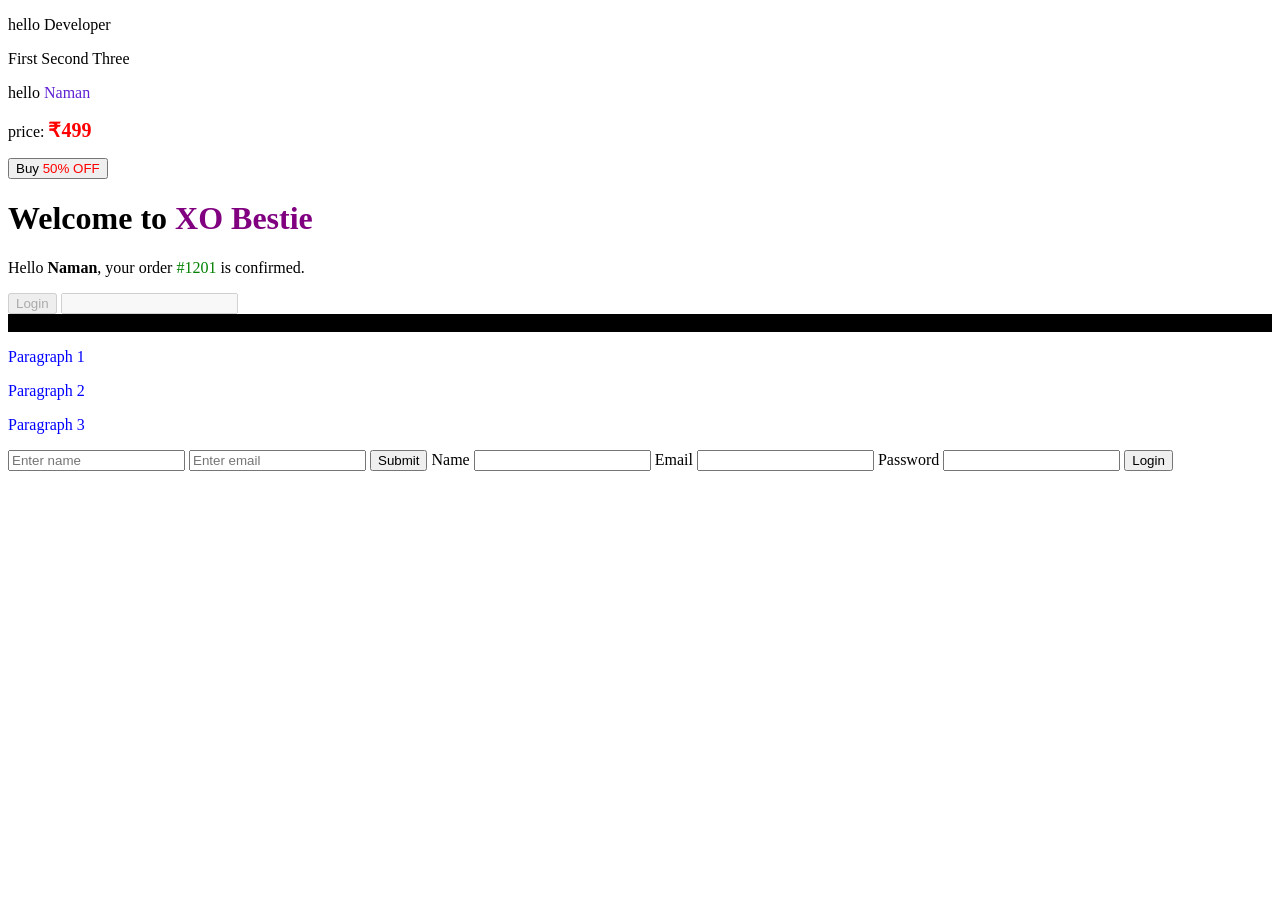
==== index5.html @ afa82921 "HTML practice" ====
<!doctype html>
<html lang="en">
  <head>
    <meta charset="UTF-8" />
    <meta name="viewport" content="width=device-width, initial-scale=1.0" />
    <title>Document</title>
  </head>
  <style>
    .price {
      color: red;
      font-size: 20px;
      font-weight: bold;
    }
    .discount {
      color: red;
    }
    .brand {
      color: purple;
    }
    .user {
      font-weight: bold;
    }

    .order-id {
      color: green;
    }
    #header {
      background: black;
    }

    .text {
      color: blue;
    }
  </style>
  <body>
    <p>hello <span> Developer </span></p>

    <span>First</span>
    <span>Second</span>
    <span>Three</span>

    <p>hello <span style="color: rgb(96, 34, 211)">Naman</span></p>

    <p>price: <span class="price"> ₹499 </span></p>

    <button>Buy <span class="discount">50% OFF</span></button>

    <h1>Welcome to <span class="brand">XO Bestie</span></h1>

    <p class="message">
      Hello <span class="user">Naman</span>, your order
      <span class="order-id">#1201</span> is confirmed.
    </p>

    <button id="loginBtn" class="btn primary" disabled>Login</button>

    <input type="text" disabled />

    <div id="header">Website Header</div>

    <p class="text">Paragraph 1</p>
    <p class="text">Paragraph 2</p>
    <p class="text">Paragraph 3</p>

    <form>
      <input type="text" placeholder="Enter name" />

      <input type="email" placeholder="Enter email" />

      <button>Submit</button>

      <form>
        <label>Name</label>
        <input type="text" required />

        <label>Email</label>
        <input type="email" required />

        <label>Password</label>
        <input type="password" />

        <button type="submit">Login</button>









      </form>
    </form>
  </body>
</html>
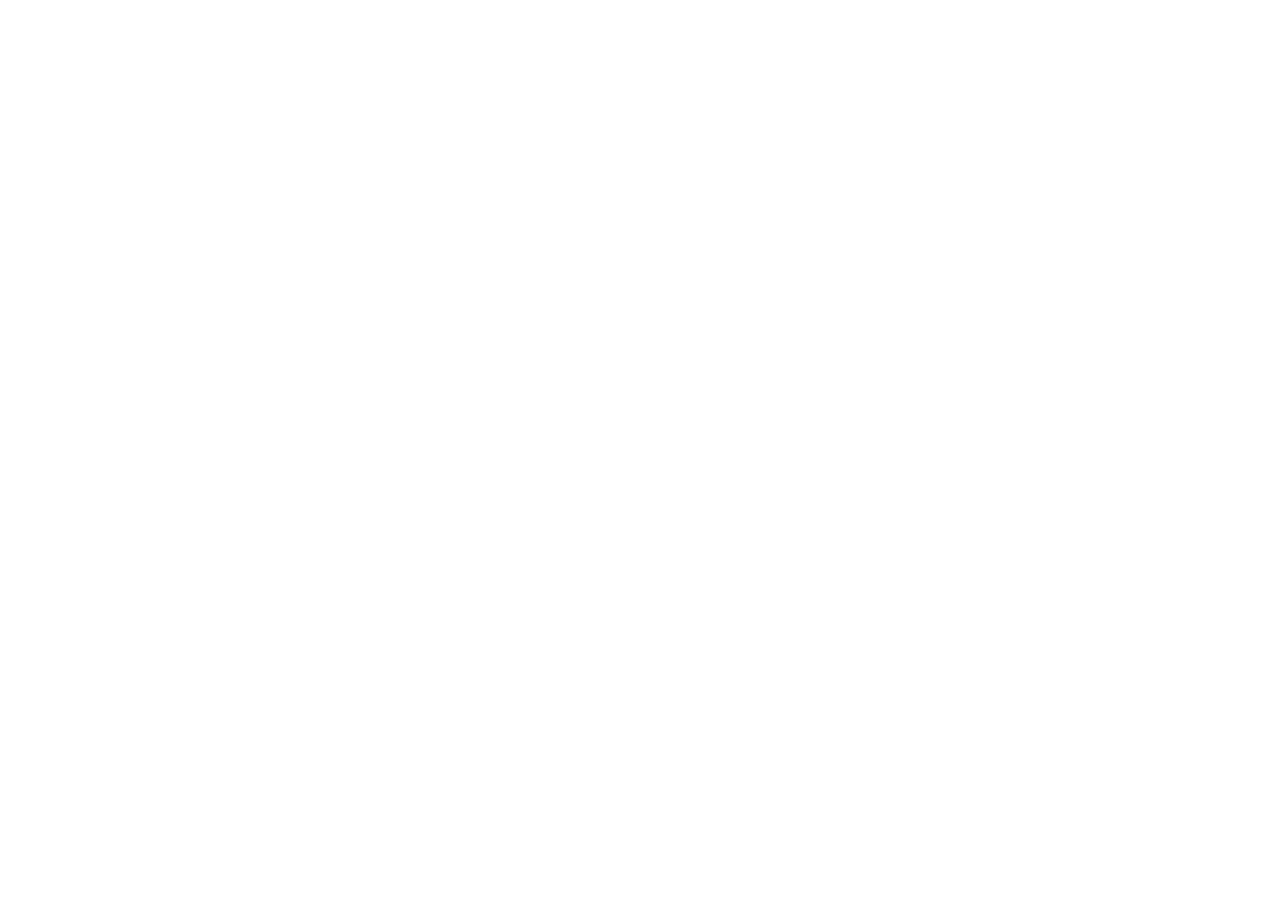
==== commit a1c6879b: "Flex and Grid" ====
--- a/index5.html
+++ b/index5.html
@@ -1,95 +1,60 @@
-<!doctype html>
-<html lang="en">
-  <head>
-    <meta charset="UTF-8" />
-    <meta name="viewport" content="width=device-width, initial-scale=1.0" />
-    <title>Document</title>
-  </head>
-  <style>
-    .price {
-      color: red;
-      font-size: 20px;
-      font-weight: bold;
-    }
-    .discount {
-      color: red;
-    }
-    .brand {
-      color: purple;
-    }
-    .user {
-      font-weight: bold;
-    }
 
-    .order-id {
-      color: green;
-    }
-    #header {
-      background: black;
-    }
-
-    .text {
-      color: blue;
-    }
-  </style>
-  <body>
-    <p>hello <span> Developer </span></p>
-
-    <span>First</span>
-    <span>Second</span>
-    <span>Three</span>
-
-    <p>hello <span style="color: rgb(96, 34, 211)">Naman</span></p>
-
-    <p>price: <span class="price"> ₹499 </span></p>
-
-    <button>Buy <span class="discount">50% OFF</span></button>
-
-    <h1>Welcome to <span class="brand">XO Bestie</span></h1>
-
-    <p class="message">
-      Hello <span class="user">Naman</span>, your order
-      <span class="order-id">#1201</span> is confirmed.
-    </p>
-
-    <button id="loginBtn" class="btn primary" disabled>Login</button>
-
-    <input type="text" disabled />
-
-    <div id="header">Website Header</div>
-
-    <p class="text">Paragraph 1</p>
-    <p class="text">Paragraph 2</p>
-    <p class="text">Paragraph 3</p>
-
-    <form>
-      <input type="text" placeholder="Enter name" />
-
-      <input type="email" placeholder="Enter email" />
-
-      <button>Submit</button>
-
-      <form>
-        <label>Name</label>
-        <input type="text" required />
-
-        <label>Email</label>
-        <input type="email" required />
-
-        <label>Password</label>
-        <input type="password" />
-
-        <button type="submit">Login</button>
+<!--🚀 2️⃣ Dashboard using -Flex->
 
 
+<!DOCTYPE html>
+<html lang="en">
+<head>
+    <meta charset="UTF-8">
+    <meta name="viewport" content="width=device-width, initial-scale=1.0">
+    <title>Nav Bar</title>
+    <style>
+        body{
+            margin: 0;
+            background-color: aquamarine;
+        }
+        .navbar{
+            display: flex;
+            justify-content: space-between;
+            align-items: center;
+
+padding-top: 10px;
+padding-bottom: 10px;
+padding-left: 15px;
+padding-right: 15px;            background-color: black;
+              color: white;
 
 
+        }
+        .menu{
+display:  flex;
+gap: 20px;
+        }
+        .btn{
+            padding: 10px 15px;
+            background-color: blue;
+            color: white;
+            border: none;
+            border-radius: 5px;
+        }
+    </style>
+</head>
+<body>
+
+    <div class="navbar">
+        <h2>Logo</h2>
 
 
+        <div class="menu">
+        <p>Home</p>
+        <p>About</p>
+        <p>Contact</p>
+    </div>
+
+    <button class="btn">Login</button>
+    </div>
 
 
-
-      </form>
-    </form>
-  </body>
-</html>
+    
+</body>
+</html>
